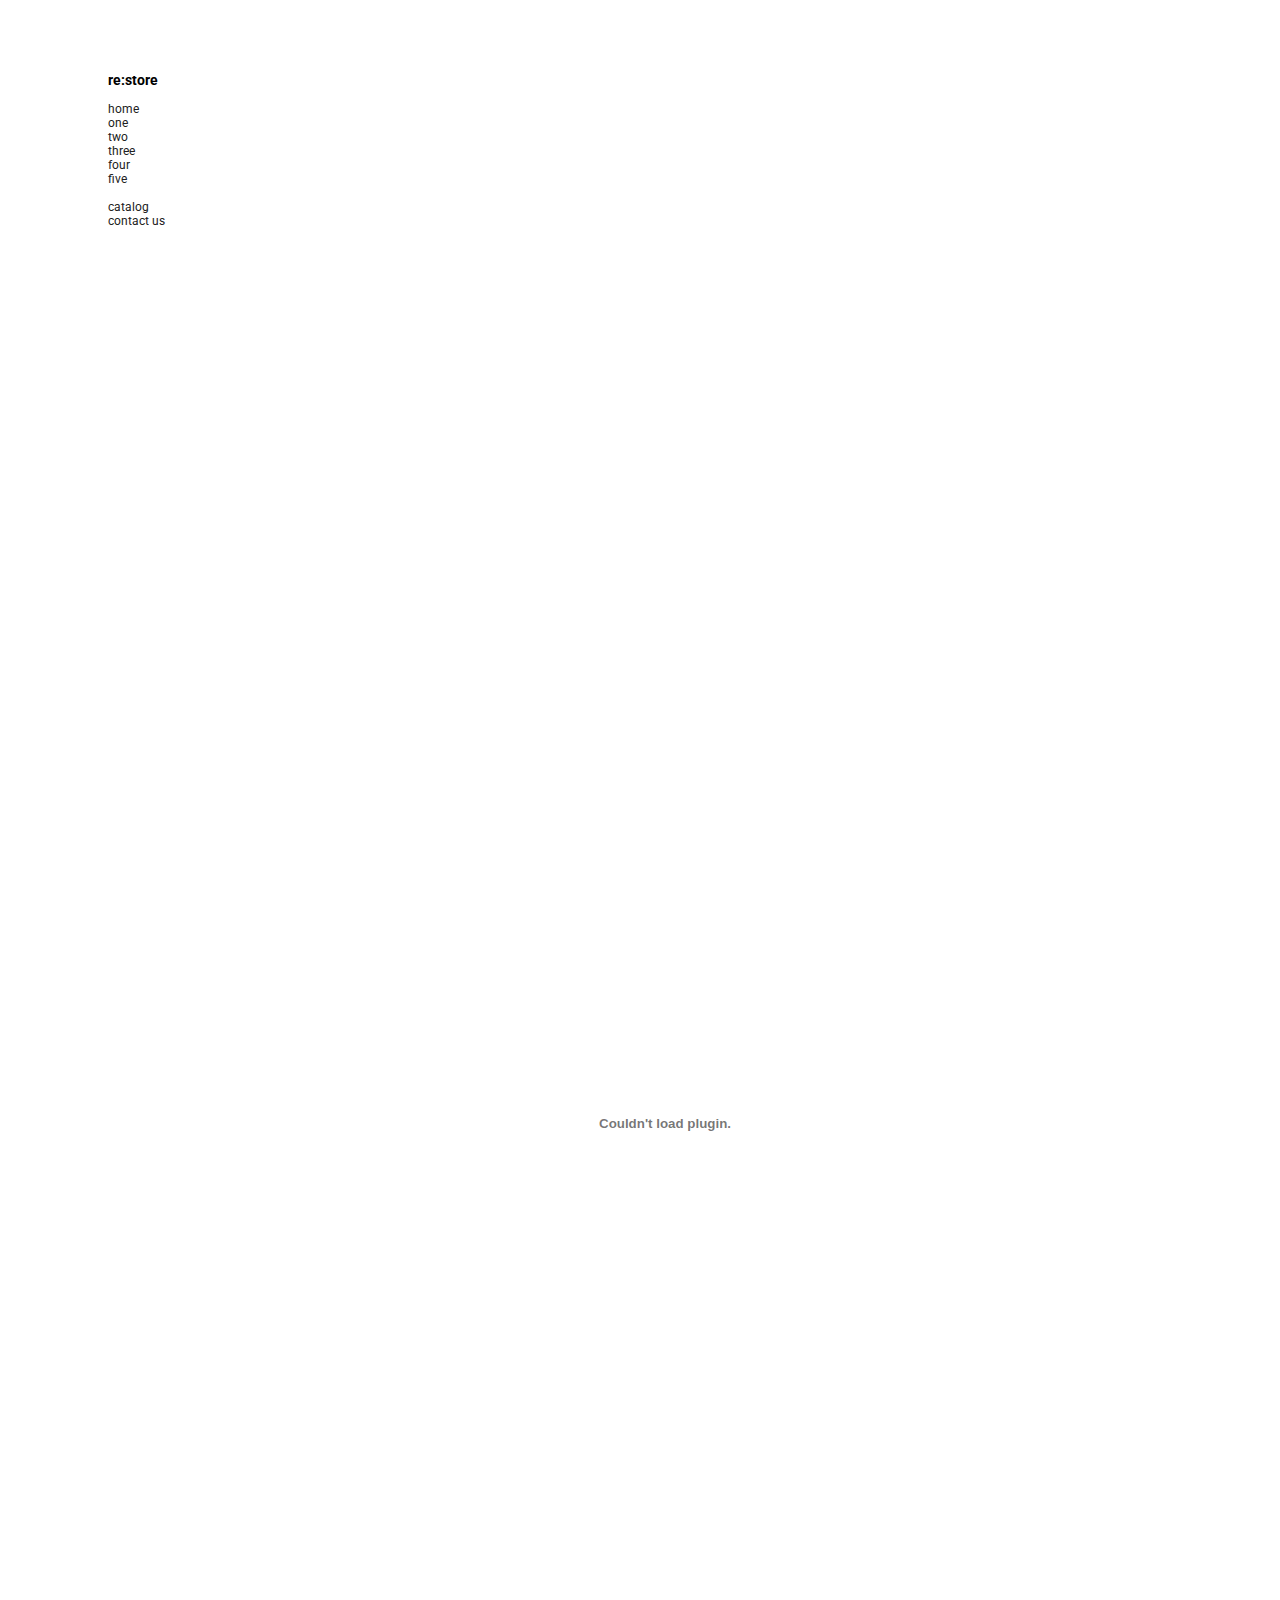
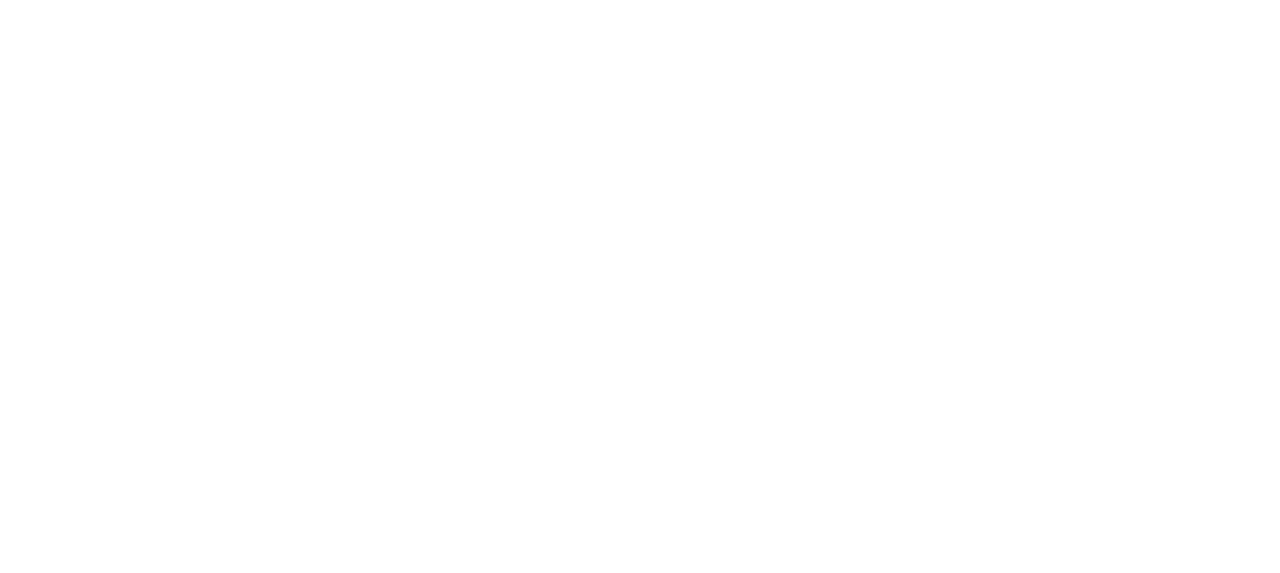
==== catalog.html @ 1b00cd35 "Added files via upload" ====
<html>
<head>
	<meta http-equiv="X-UA-Compatible" content="IE=edge,chrome=1">
	<meta name="viewport" content="width=device-width,initial-scale=1">
	<title>Re:store</title>
	<link href='https://fonts.googleapis.com/css?family=Roboto' rel='stylesheet' type='text/css'>
	<link rel="stylesheet" type="text/css" href="styles.css">
</head>
<body>
	<div class="container">
		<div class="nav">
			<h3>re:store</h3>
			<a href="index.html">home</a><br />
			<a href="one.html">one</a><br />
			<a href="two.html">two</a><br />
			<a href="three.html">three</a><br />
			<a href="four.html">four</a><br />
			<a href="five.html">five</a><br />
			<br />
			<a href="catalog.html">catalog</a><br />
			<a href="mailto:threebandaids@gmail.com">contact us</a>
		</div>
		<div class="content">
			<div class="row">
				<embed src="assets\catalog.pdf" width="800px" height="2100px">
			</div>
		</div>
	</div>
</body>
</html>
---- styles.css ----
.body {
}

.nav {
	float: left;
	margin: 100px;
	margin-top: 50px;
	font-family: 'Roboto', sans-serif;
	font-size: 12px;
}

.content {
	float: left;
	margin-top: 65px;
}

.image {
	
}

.each {
	margin: 5px;
}

.eachEC {
	margin: 2px;
	margin-left: 0px;
}

.row {
	
}

a:link {
	text-decoration: none;
	color: #212121;
}

a:visited {
	color: #404040;
}

a:hover {
	color: red;
}
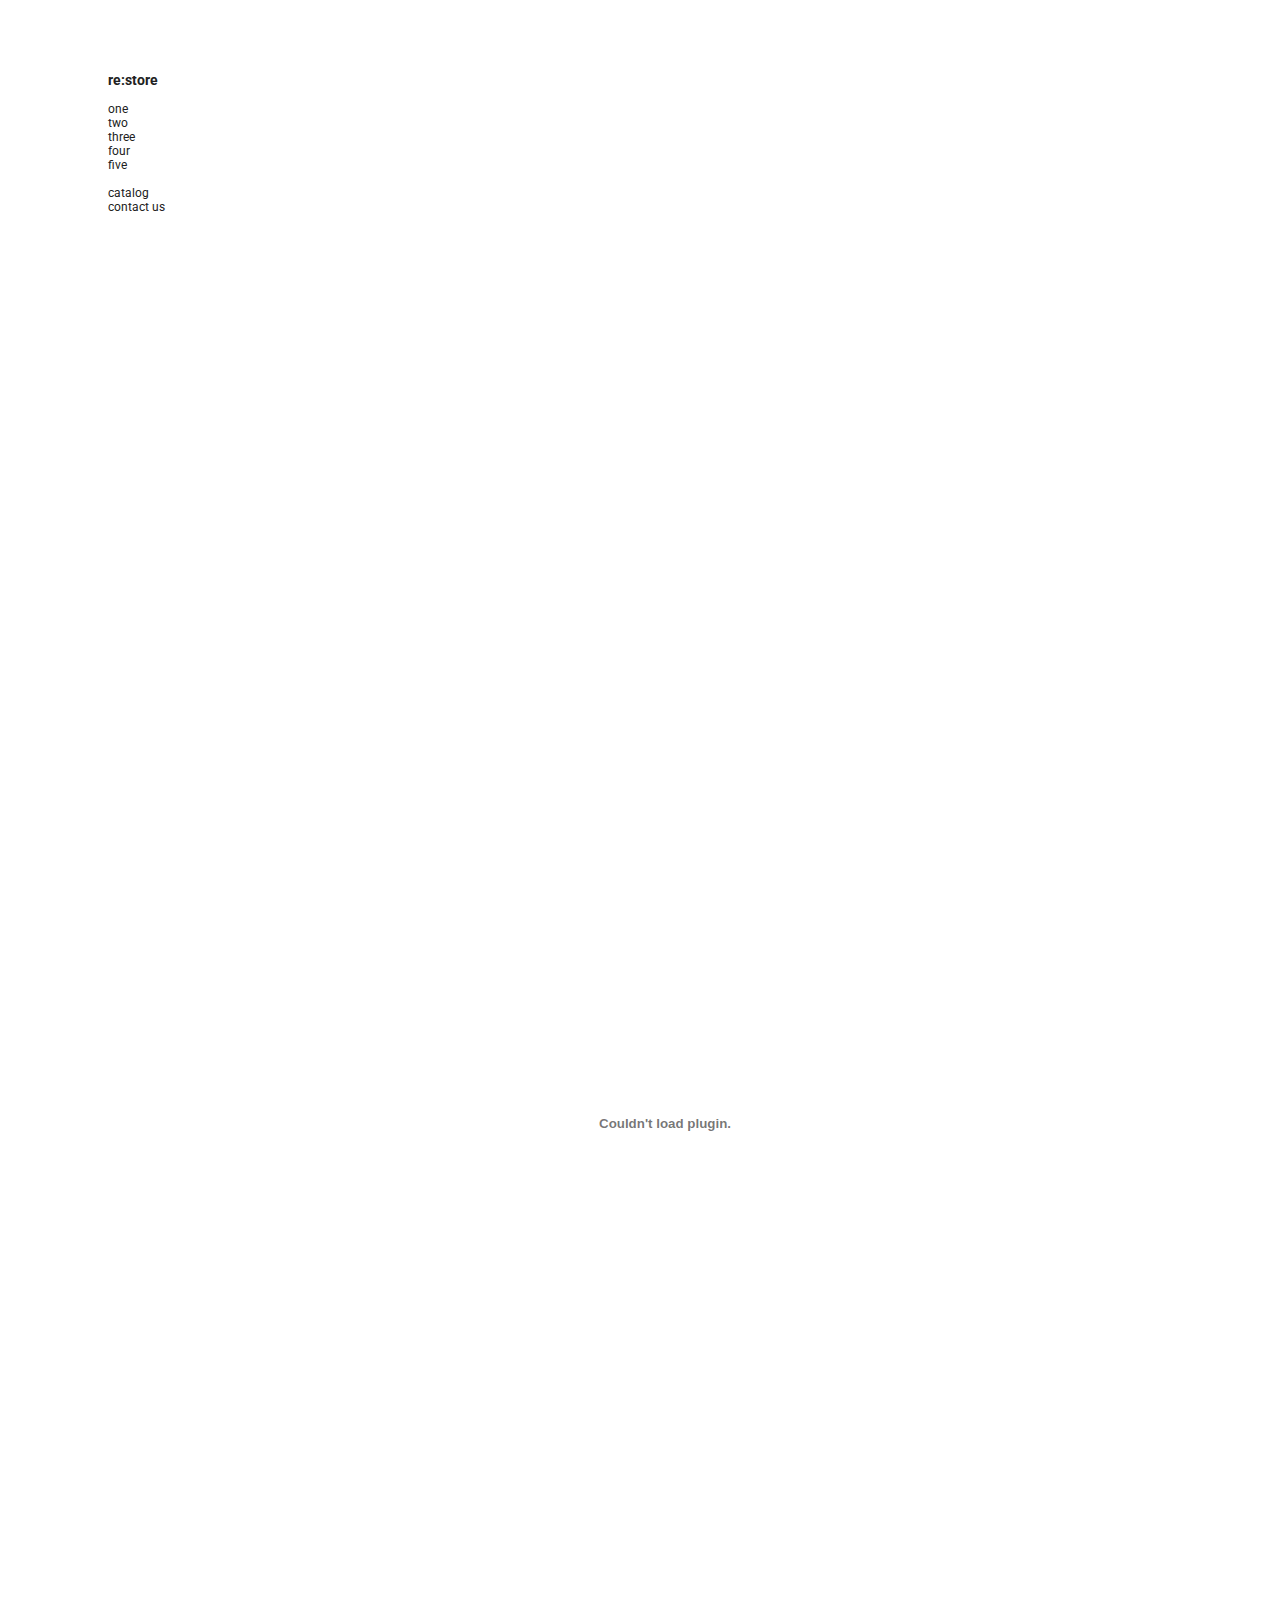
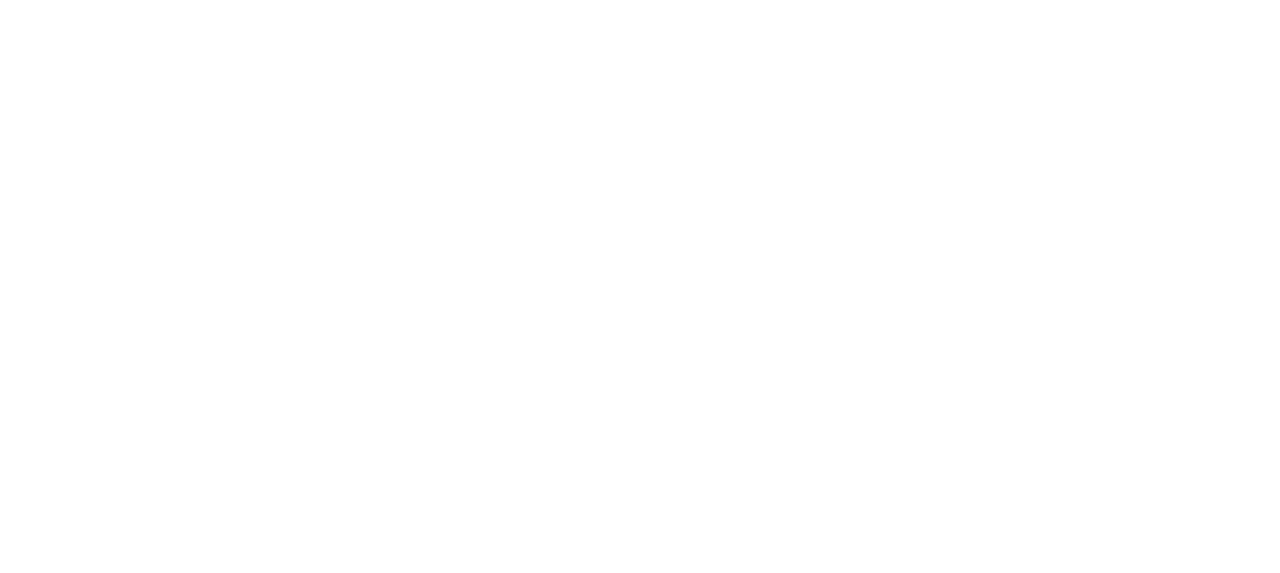
==== commit 07234c7e: "Added files via upload" ====
--- a/catalog.html
+++ b/catalog.html
@@ -9,8 +9,7 @@
 <body>
 	<div class="container">
 		<div class="nav">
-			<h3>re:store</h3>
-			<a href="index.html">home</a><br />
+			<a href="index.html"><h3>re:store</h3></a>
 			<a href="one.html">one</a><br />
 			<a href="two.html">two</a><br />
 			<a href="three.html">three</a><br />
